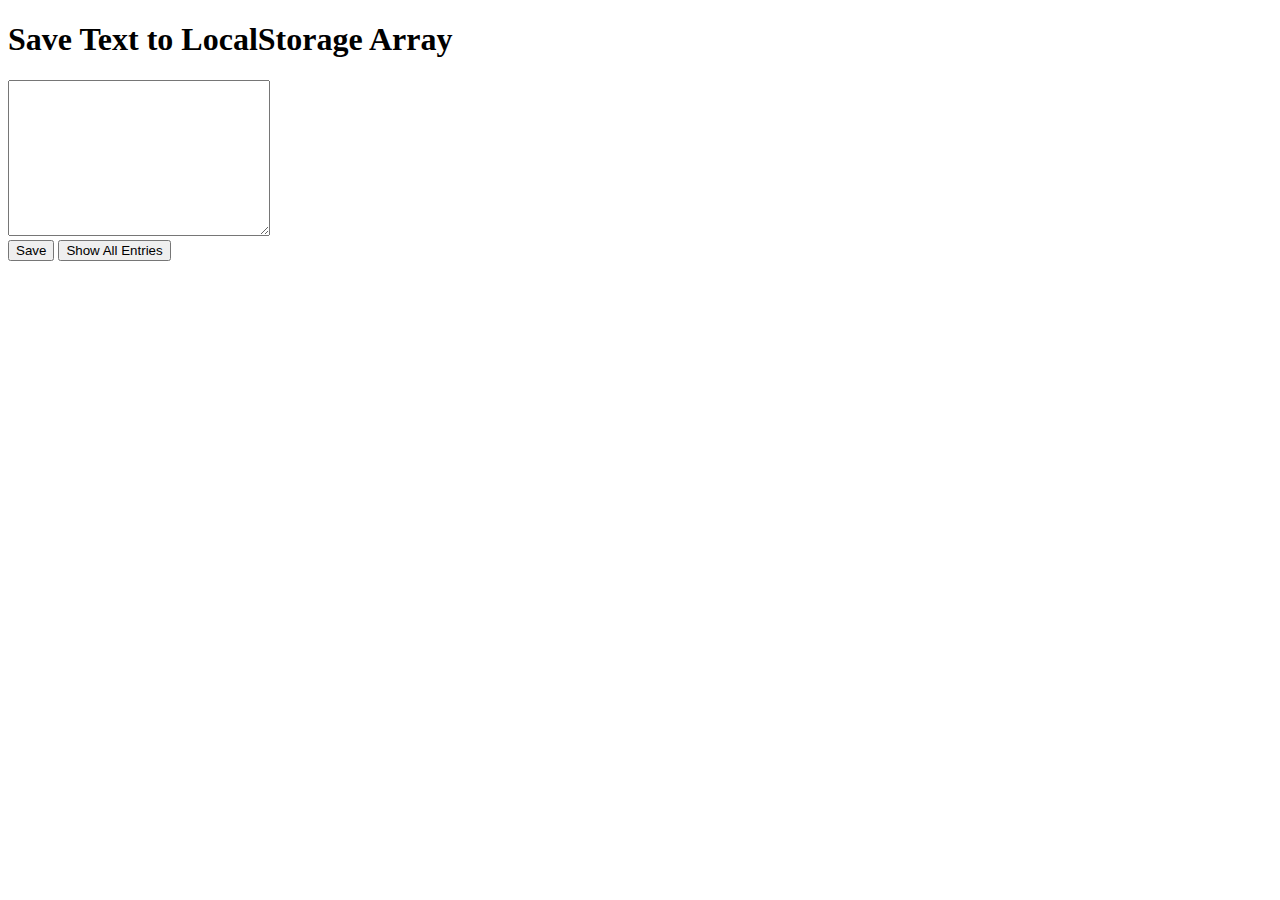
==== Index.html @ 21170712 "A test on localstorage" ====
<!DOCTYPE html>
<html lang="en">
  <head>
    <meta charset="UTF-8" />
    <meta name="viewport" content="width=device-width, initial-scale=1.0" />
    <title>Save to LocalStorage</title>
    <script src="ASSETS/JS/localstoragetest.js" defer></script>
  </head>
  <body>
    <h1>Save Text to LocalStorage Array</h1>

    <textarea id="myTextarea" rows="10" cols="30"></textarea>
    <br />
    <button id="saveButton">Save</button>
    <button id="showEntriesButton">Show All Entries</button>

    <ul id="entriesList"></ul>
  </body>
</html>
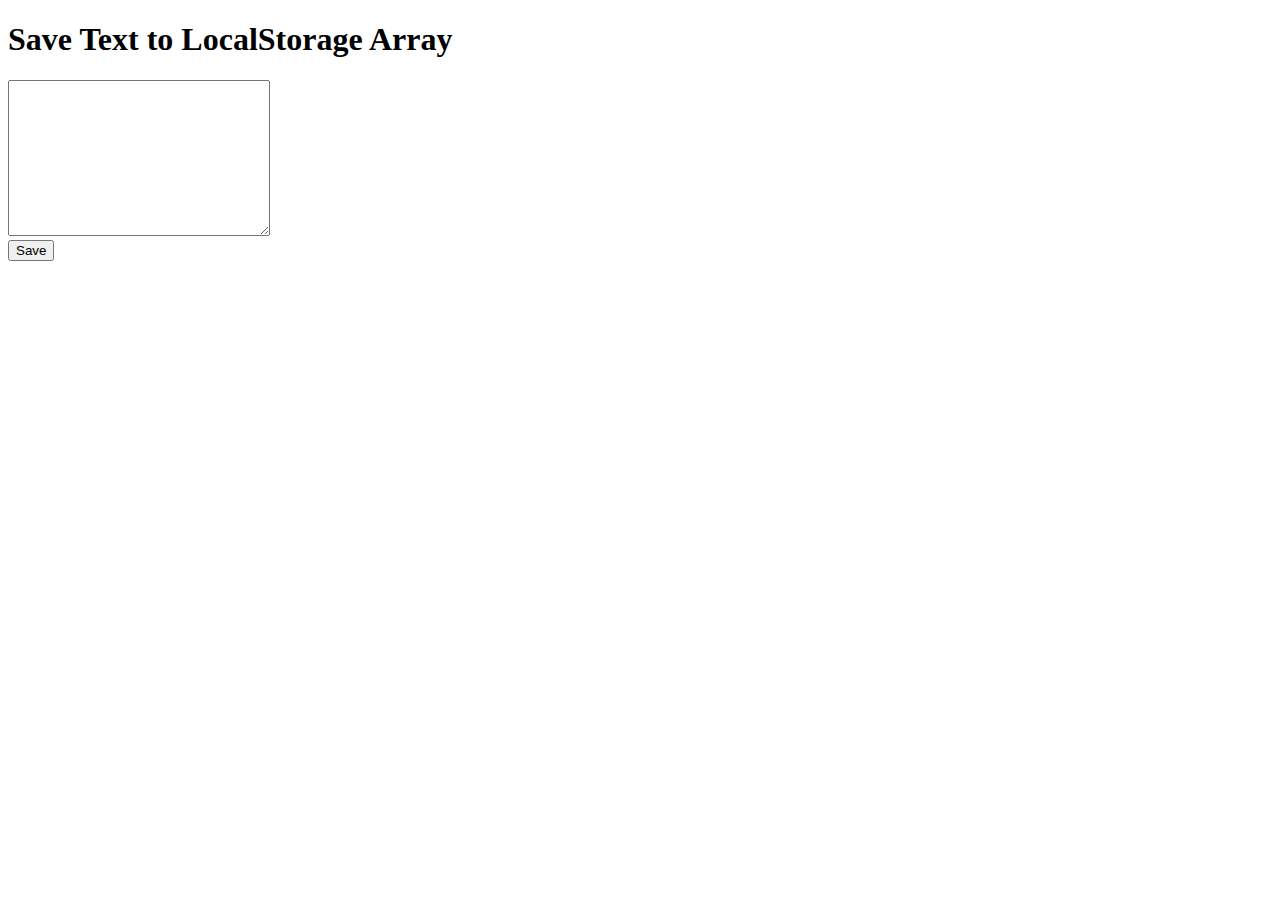
==== commit 2dc82052: "Big Test" ====
--- a/Index.html
+++ b/Index.html
@@ -12,7 +12,6 @@
     <textarea id="myTextarea" rows="10" cols="30"></textarea>
     <br />
     <button id="saveButton">Save</button>
-    <button id="showEntriesButton">Show All Entries</button>
 
     <ul id="entriesList"></ul>
   </body>
